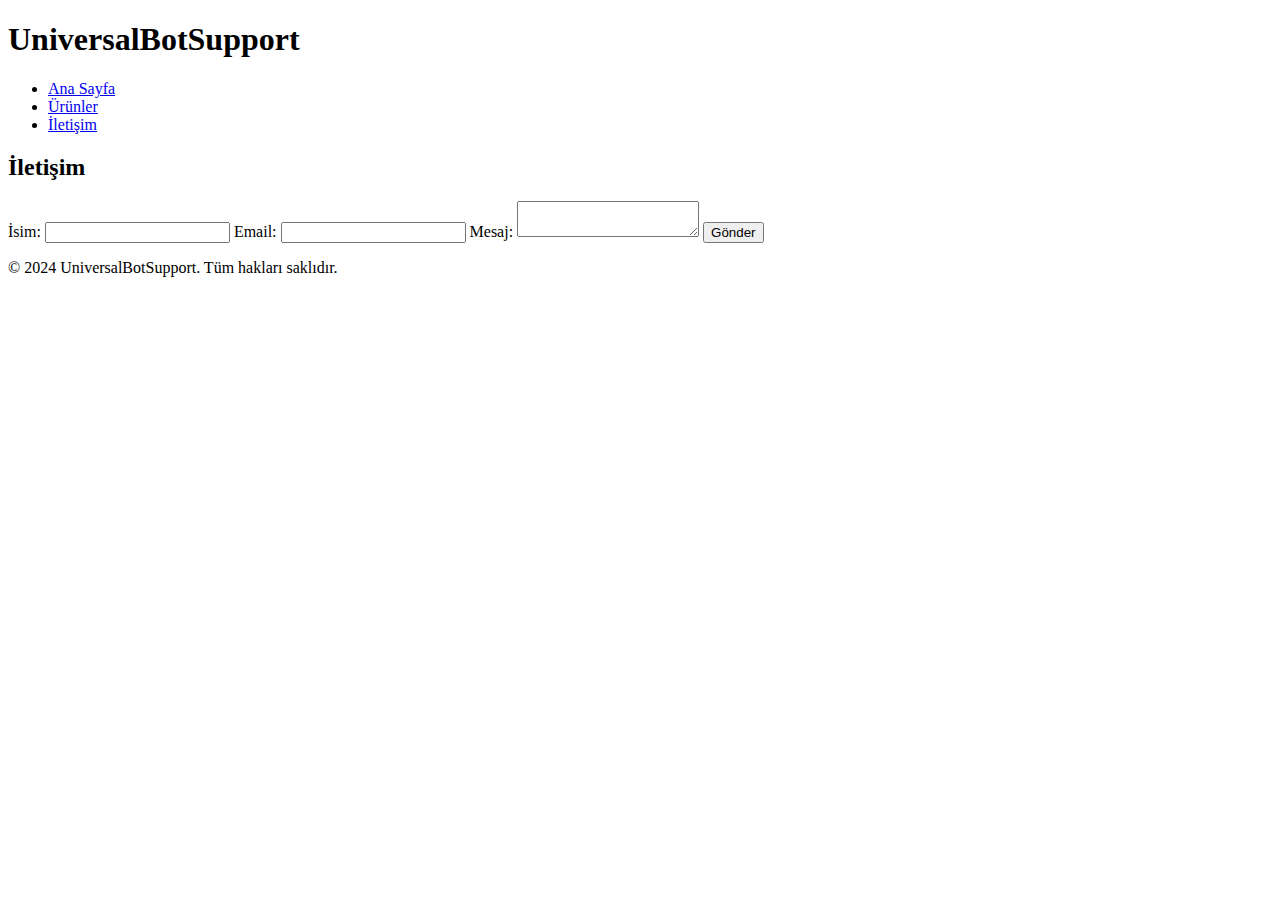
==== contact.html @ ec7f4c69 "Create contact.html" ====
<!DOCTYPE html>
<html lang="en">
<head>
    <meta charset="UTF-8">
    <meta name="viewport" content="width=device-width, initial-scale=1.0">
    <title>İletişim - UniversalBotSupport</title>
    <link rel="stylesheet" href="styles.css">
</head>
<body>
    <header>
        <h1>UniversalBotSupport</h1>
        <nav>
            <ul>
                <li><a href="index.html">Ana Sayfa</a></li>
                <li><a href="products.html">Ürünler</a></li>
                <li><a href="contact.html">İletişim</a></li>
            </ul>
        </nav>
    </header>
    <main>
        <h2>İletişim</h2>
        <form action="mailto:your-email@example.com" method="post" enctype="text/plain">
            <label for="name">İsim:</label>
            <input type="text" id="name" name="name" required>
            <label for="email">Email:</label>
            <input type="email" id="email" name="email" required>
            <label for="message">Mesaj:</label>
            <textarea id="message" name="message" required></textarea>
            <button type="submit">Gönder</button>
        </form>
    </main>
    <footer>
        <p>&copy; 2024 UniversalBotSupport. Tüm hakları saklıdır.</p>
    </footer>
</body>
</html>
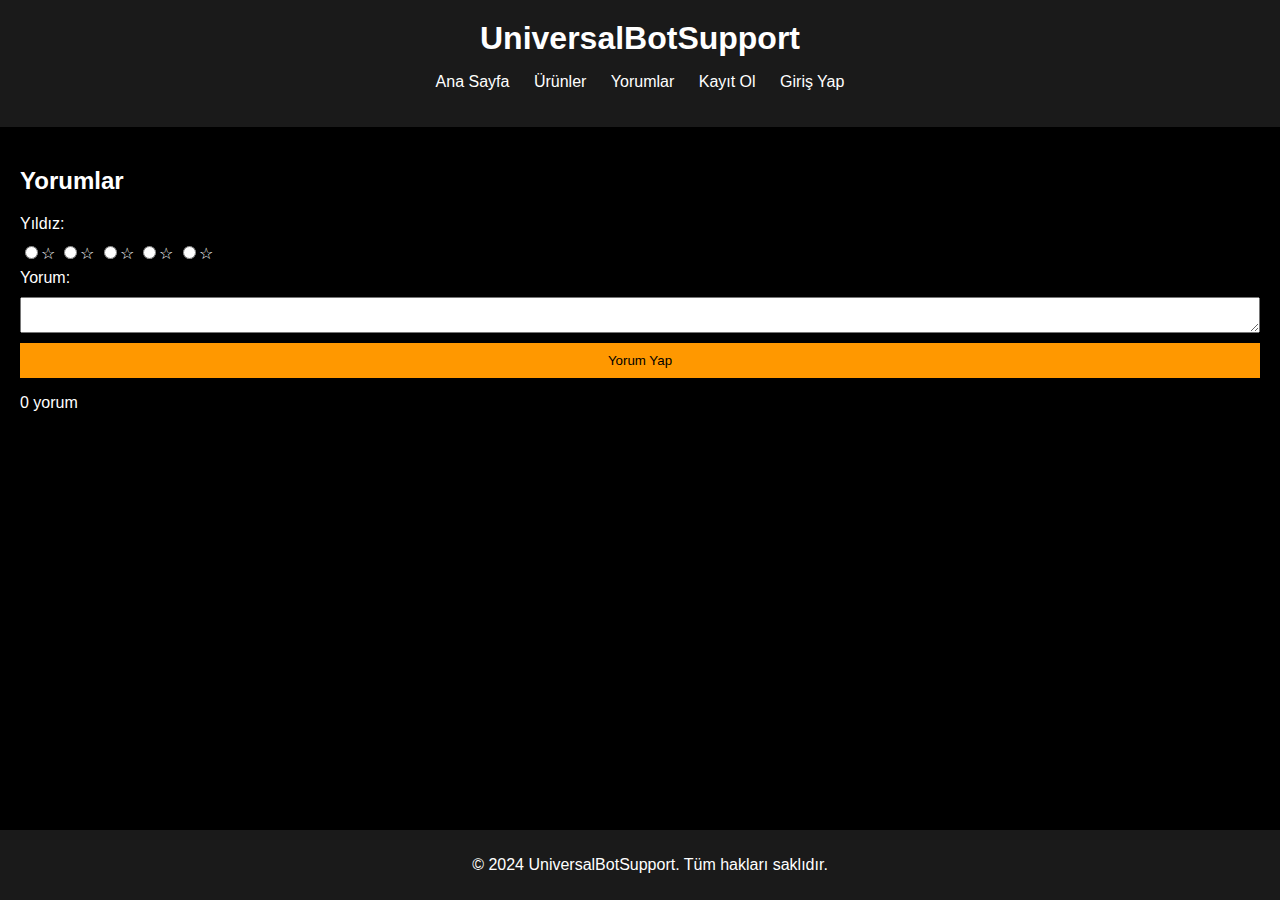
==== commit cd440e62: "Update contact.html" ====
--- a/contact.html
+++ b/contact.html
@@ -3,7 +3,7 @@
 <head>
     <meta charset="UTF-8">
     <meta name="viewport" content="width=device-width, initial-scale=1.0">
-    <title>İletişim - UniversalBotSupport</title>
+    <title>Yorumlar - UniversalBotSupport</title>
     <link rel="stylesheet" href="styles.css">
 </head>
 <body>
@@ -13,24 +13,35 @@
             <ul>
                 <li><a href="index.html">Ana Sayfa</a></li>
                 <li><a href="products.html">Ürünler</a></li>
-                <li><a href="contact.html">İletişim</a></li>
+                <li><a href="contact.html">Yorumlar</a></li>
+                <li><a href="register.html">Kayıt Ol</a></li>
+                <li><a href="login.html">Giriş Yap</a></li>
             </ul>
         </nav>
     </header>
     <main>
-        <h2>İletişim</h2>
-        <form action="mailto:your-email@example.com" method="post" enctype="text/plain">
-            <label for="name">İsim:</label>
-            <input type="text" id="name" name="name" required>
-            <label for="email">Email:</label>
-            <input type="email" id="email" name="email" required>
-            <label for="message">Mesaj:</label>
-            <textarea id="message" name="message" required></textarea>
-            <button type="submit">Gönder</button>
+        <h2>Yorumlar</h2>
+        <form id="comment-form">
+            <label for="rating">Yıldız:</label>
+            <div id="rating-stars">
+                <input type="radio" name="rating" id="star5" value="5"><label for="star5">☆</label>
+                <input type="radio" name="rating" id="star4" value="4"><label for="star4">☆</label>
+                <input type="radio" name="rating" id="star3" value="3"><label for="star3">☆</label>
+                <input type="radio" name="rating" id="star2" value="2"><label for="star2">☆</label>
+                <input type="radio" name="rating" id="star1" value="1"><label for="star1">☆</label>
+            </div>
+            <label for="comment">Yorum:</label>
+            <textarea id="comment" name="comment" required></textarea>
+            <button type="submit">Yorum Yap</button>
         </form>
+        <div id="comment-list">
+            <!-- Yorumlar burada listelenecek -->
+        </div>
+        <p id="comment-count">0 yorum</p>
     </main>
     <footer>
         <p>&copy; 2024 UniversalBotSupport. Tüm hakları saklıdır.</p>
     </footer>
+    <script src="scripts.js"></script>
 </body>
 </html>
--- a/styles.css
+++ b/styles.css
@@ -0,0 +1,78 @@
+body {
+    font-family: Arial, sans-serif;
+    margin: 0;
+    padding: 0;
+    background-color: #000;
+    color: #fff;
+}
+
+header {
+    background-color: #1a1a1a;
+    padding: 20px;
+    text-align: center;
+}
+
+header h1 {
+    margin: 0;
+    font-size: 2em;
+}
+
+nav ul {
+    list-style: none;
+    padding: 0;
+}
+
+nav ul li {
+    display: inline;
+    margin: 0 10px;
+}
+
+nav ul li a {
+    color: #fff;
+    text-decoration: none;
+}
+
+main {
+    padding: 20px;
+}
+
+.hero {
+    text-align: center;
+    margin-bottom: 40px;
+}
+
+.products, .product-list {
+    margin: 20px 0;
+}
+
+.product-item {
+    background-color: #333;
+    padding: 20px;
+    margin: 10px 0;
+}
+
+footer {
+    background-color: #1a1a1a;
+    padding: 10px;
+    text-align: center;
+    position: fixed;
+    width: 100%;
+    bottom: 0;
+}
+
+form {
+    display: flex;
+    flex-direction: column;
+}
+
+form label, form input, form textarea {
+    margin-bottom: 10px;
+}
+
+form button {
+    background-color: #ff9800;
+    color: #000;
+    border: none;
+    padding: 10px;
+    cursor: pointer;
+}
